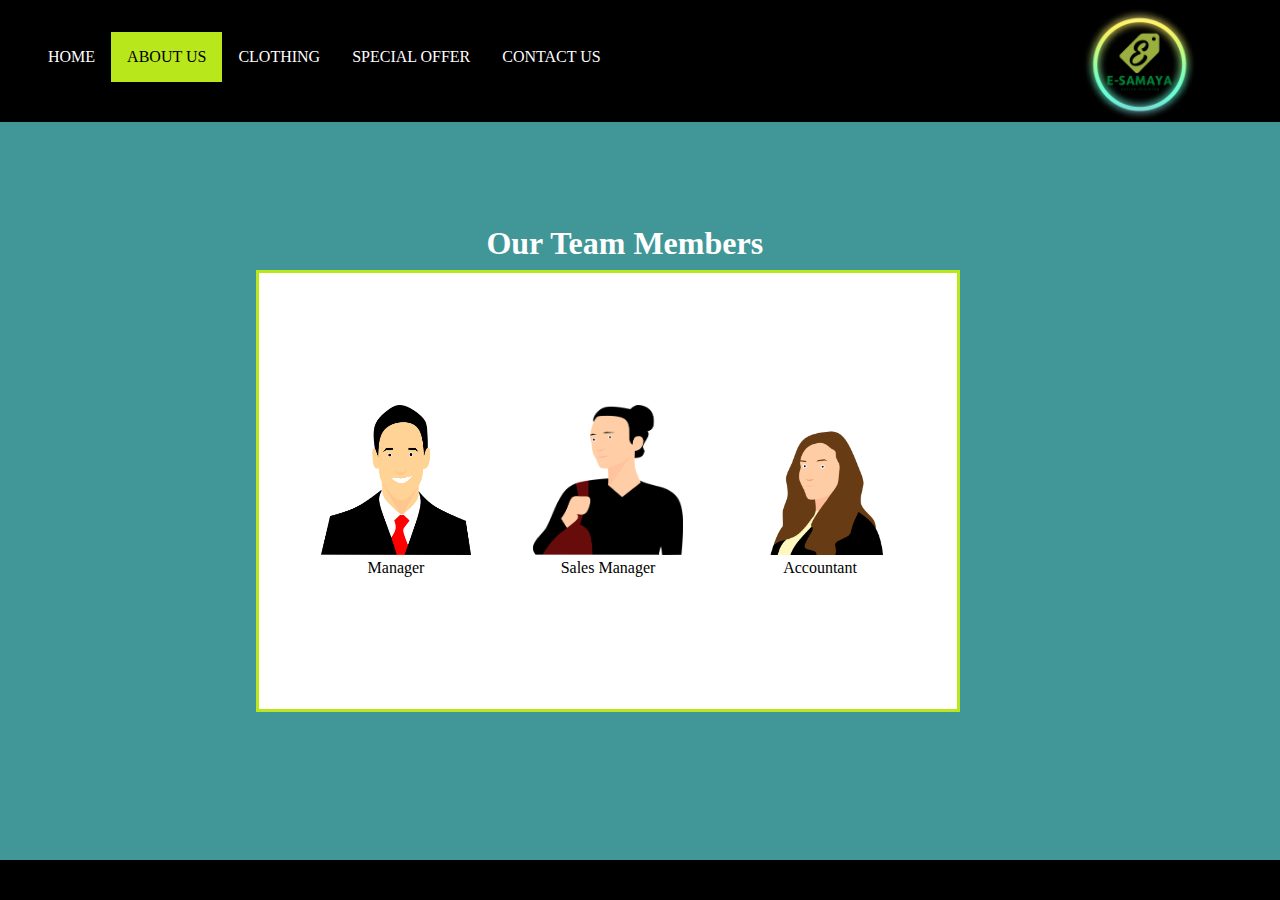
==== aboutus.html @ e33ad5c0 "Task 3 update" ====
<!DOCTYPE html>
<html lang="en">
<head>
    <meta charset="UTF-8">
    <meta http-equiv="X-UA-Compatible" content="IE=edge">
    <meta name="viewport" content="width=device-width, initial-scale=1.0">
    <link rel="stylesheet" href="style.css">
    <title>About Us</title>
</head>

<body>
  <div class="logo"><a href="index.html"><img src="/photo/logo" style="height: 120px ;"></a></div>
    <nav class="navbar">
        <ul class="menu">
          <li><a href="index.html">Home</a></li>
          <li class="active"><a href="aboutus.html">About us</a></li>
          <li class="menuItem"><a href="clothing.html">Clothing</a>
            <ul class="dropdown">
              <li><a href="#">Men's wear</a></li>
              <li><a href="#">Women's wear</a></li>
              <li><a href="#">Traditional wear</a></li>
              <li><a href="#">Sports wear</a></li>
              <li><a href="#">Baby Clothing</a></li>
            </ul>
          </li>
          <li><a href="special.html">Special Offer</a></li>
          <li><a href="contactus.html">Contact Us</a></li>
          
        </ul>
      </nav>

      <div class="container">
        <H1>Our Team Members</H1>
        <div class="team">
          <div class="member1">
            <a href="/photo/team1">
              <img src="/photo/team1" alt="Member Number One" width="300" height="250">
            </a>
            <div class="deatils">Manager</div>
          </div>
          <div class="member2">
            <a href="/photo/team2">
              <img src="/photo/team2" alt="Member Number two" width="300" height="250">
            </a>
            <div class="deatils">Sales Manager</div>
          </div>
          <div class="member3">
            <a href="/photo/team3">
              <img src="/photo/team3" alt="Member Number three" width="300" height="250">
            </a>
            <div class="deatils">Accountant</div>
          </div>
        </div>
      </div>
</body>
</html>
---- style.css ----
*{ 
    box-sizing:border-box;
    margin: 0;
    padding: 0;
    color: white;
  }
  body {
    background-color:#000000;
  }
  
  .navbar{
    /* border-top:1px solid rgb(255, 255, 255);
    border-bottom:1px solid rgb(255, 255, 255); */
    margin:2em;
  }
  
  ul{
    margin:0; 
    padding:0;
   
  }
  @media (min-width: 800px) {
      .menu{
        display:flex;  
        flex-direction:row;
      }
  }
    li{
      display:block;
      list-style-type:none;
      text-transform:uppercase;
    }
    
    li a{
      display:flex;
      text-align:center;
      text-decoration:none;
      color:rgb(255, 254, 254);
      padding:1rem;
    }
    
    li a:hover{
      background:#b8e71c;
      color:black;
    }

    @media (min-width: 800px) {
      .menuItem > a:after{
        padding:1px;
      }
    }
  
  nav ul ul {
      display: none;
  }
  
  nav ul li:hover > ul {
    display:block;
  }

  ul li.active a {
    background-color: #b8e71c;
    color: black;
  }

  @media (min-width: 100px) {
    .logo img {
      float:right;
      padding-right: 80px;
      margin-top: -30px;
    }
      }
  
/* About */
.container {
  background-color: rgb(65, 151, 151);
  height: 82vh;
  display: flex;
  align-items: center;
  width: 100%;
}

.container h1 {
  color: white;
  position: absolute;   
  top: 25%;
  left: 38%;
}

.team {
  margin-left: 20%;
  width: 55%;
  height: 60%;
  background-color: white;
  display: flex;
  justify-content: space-evenly;
  align-items: center;
  border-style: solid;
  border-color: #b8e71c;

}

.team img {
  height: 150px;
  width: 150px;
}

.deatils {
  display: flex;
  justify-content: center;
  color: #000000;
}

.member1{
  align-items: center;
}

@media (max-width: 786px) {
  .team {
    width: 65%;
    height: 50%;
    /* margin-left: 0; */
  }

  .team img {
    height: 100px;
    width: 100px;
  }

  /* .container h1 {
    color: white;
    position: absolute;   
    top: 70%;
    left: 32%;
  } */
}
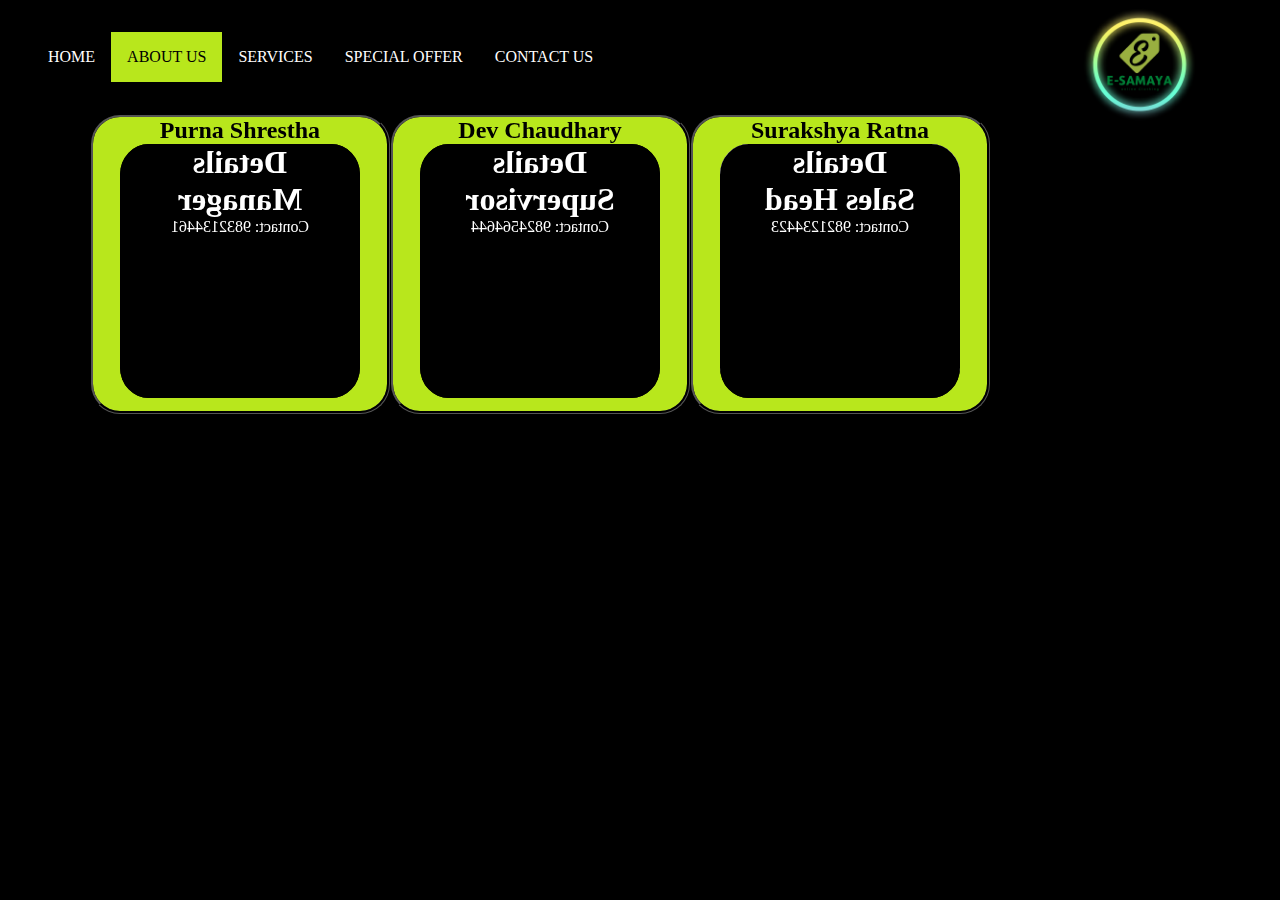
==== commit 90c23e05: "Task 3 Done with the Carousel and details of the member" ====
--- a/aboutus.html
+++ b/aboutus.html
@@ -14,13 +14,12 @@
         <ul class="menu">
           <li><a href="index.html">Home</a></li>
           <li class="active"><a href="aboutus.html">About us</a></li>
-          <li class="menuItem"><a href="clothing.html">Clothing</a>
+          <li class="menuItem"><a href="clothing.html">Services</a>
             <ul class="dropdown">
-              <li><a href="#">Men's wear</a></li>
-              <li><a href="#">Women's wear</a></li>
-              <li><a href="#">Traditional wear</a></li>
-              <li><a href="#">Sports wear</a></li>
-              <li><a href="#">Baby Clothing</a></li>
+              <li><a href="#">Home Delivery</a></li>
+              <li><a href="#">Exchange</a></li>
+              <li><a href="#">Free trails</a></li>
+              <li><a href="#">Recommendation</a></li>
             </ul>
           </li>
           <li><a href="special.html">Special Offer</a></li>
@@ -28,29 +27,51 @@
           
         </ul>
       </nav>
-
-      <div class="container">
-        <H1>Our Team Members</H1>
-        <div class="team">
-          <div class="member1">
-            <a href="/photo/team1">
-              <img src="/photo/team1" alt="Member Number One" width="300" height="250">
-            </a>
-            <div class="deatils">Manager</div>
+<div class="container">
+  <!-- card1 -->
+      <div class="card">
+        <h2>Purna Shrestha</h2>
+        <div class="card-inner">
+          <div class="card-front">
+            <img src="/photo/team1" alt="Member Number One" width="300" height="250">
           </div>
-          <div class="member2">
-            <a href="/photo/team2">
-              <img src="/photo/team2" alt="Member Number two" width="300" height="250">
-            </a>
-            <div class="deatils">Sales Manager</div>
-          </div>
-          <div class="member3">
-            <a href="/photo/team3">
-              <img src="/photo/team3" alt="Member Number three" width="300" height="250">
-            </a>
-            <div class="deatils">Accountant</div>
+          <div class="card-back">
+            <div class="content">
+              <h1>Details</h1>
+              <h1>Manager</h1>
+              <p>Contact: 9832134461</p> 
+            </div>   
           </div>
         </div>
       </div>
+  <!-- card2 -->
+      <div class="card">
+        <h2>Dev Chaudhary</h2>
+        <div class="card-inner">
+          <div class="card-front">
+            <img src="/photo/team2" alt="Member Number Two" width="300" height="250">
+          </div>
+          <div class="card-back">
+            <h1>Details</h1>
+            <h1>Supervisor</h1>
+            <p>Contact: 9824564644</p>  
+          </div>
+        </div>
+      </div>
+<!-- card3 -->
+      <div class="card">
+        <h2>Surakshya Ratna</h2>
+        <div class="card-inner">
+          <div class="card-front">
+            <img src="/photo/team3" alt="Member Number Three" width="300" height="250">
+          </div>
+          <div class="card-back">
+            <h1>Details</h1>
+            <h1>Sales Head</h1>
+            <p>Contact: 9821234423</p>  
+          </div>
+        </div>
+      </div>
+  </div>
 </body>
 </html>--- a/style.css
+++ b/style.css
@@ -9,8 +9,6 @@
   }
   
   .navbar{
-    /* border-top:1px solid rgb(255, 255, 255);
-    border-bottom:1px solid rgb(255, 255, 255); */
     margin:2em;
   }
   
@@ -70,67 +68,120 @@
       margin-top: -30px;
     }
       }
-  
-/* About */
-.container {
-  background-color: rgb(65, 151, 151);
-  height: 82vh;
-  display: flex;
-  align-items: center;
-  width: 100%;
+
+/* carousel */
+      .carousel {
+        width: 500px;
+        height: 300px;
+        background: yellowgreen;
+        margin-left: auto;
+        margin-right: auto;
+        margin-top: 0px;
+        overflow: hidden;
+      }
+
+      .image {
+        width: 1500px;
+        background-color: violet;
+        height: 300px;
+        clear: both;
+        position: relative;
+
+      }
+
+      .slide {
+        float: left;
+        margin: 0px;
+        padding: 0px;
+        position: relative;
+      }
+      #slide1:target ~ .image {
+        left: 0px;
+      }
+      #slide2:target ~ .image{
+        left: -500px;
+      }
+      #slide3:target ~ .image {
+        left: -1000px;
+      }
+      .button {
+        position: relative;
+        top: -20px;
+        left: 45%;
+      }
+      .button a {
+        display: inline-block;
+        height: 15px;
+        width: 15px;
+        border-radius: 50px;
+        background-color: rgb(255, 255, 255, 0.5);
+      }
+
+
+      /* Aboutus */
+
+      .container {
+        display: flex;
+        flex-wrap: wrap;
+        justify-content: center;
+        
+      }
+
+      .card {
+        width: 300px;
+        height: 300px;
+        perspective: 1000px;
+        border-radius: 10%;
+        border-style: groove;
+        text-align: center;
+        background-color: #b8e71c;
+        border-color: #000000;
+        
+      }
+      .card h2 {
+        color: #000000;
+      }
+      .card-inner {
+        display: grid;
+        grid-template-columns: 1frs;
+        transition: all 1.3s ease;
+        transform-style: preserve-3d;
+        text-align: center;
+        position: relative;  
+        justify-content: center; 
+        
+        /* position: relative;
+        width: 100%;
+        height: 100%;
+        text-align: center;
+        transition: transform 0.6s;
+        transform-style: preserve-3d; */
+
+      }
+      .card-front {
+        grid-area: 1 / 1;
+        transform: rotateY(180deg);
+        background-color: black;
+        border-radius: 12%;
+      }
+      .card-back {
+        grid-area: 1 / 1;
+        border-radius: 12%;
+      }
+
+      /* FIX CARD IMAGES WIDTH */
+      .card-inner img {
+        width: 15rem;
+        border-radius: 12%;
+      }
+
+      .card:hover .card-inner {
+        transform: rotateY(180deg);
+      }
+
+      .card-back {
+        background-color: #000000;
+        transform: rotateY(180deg);
+      }
 }
 
-.container h1 {
-  color: white;
-  position: absolute;   
-  top: 25%;
-  left: 38%;
-}
-
-.team {
-  margin-left: 20%;
-  width: 55%;
-  height: 60%;
-  background-color: white;
-  display: flex;
-  justify-content: space-evenly;
-  align-items: center;
-  border-style: solid;
-  border-color: #b8e71c;
-
-}
-
-.team img {
-  height: 150px;
-  width: 150px;
-}
-
-.deatils {
-  display: flex;
-  justify-content: center;
-  color: #000000;
-}
-
-.member1{
-  align-items: center;
-}
-
-@media (max-width: 786px) {
-  .team {
-    width: 65%;
-    height: 50%;
-    /* margin-left: 0; */
-  }
-
-  .team img {
-    height: 100px;
-    width: 100px;
-  }
-
-  /* .container h1 {
-    color: white;
-    position: absolute;   
-    top: 70%;
-    left: 32%;
-  } */
-}